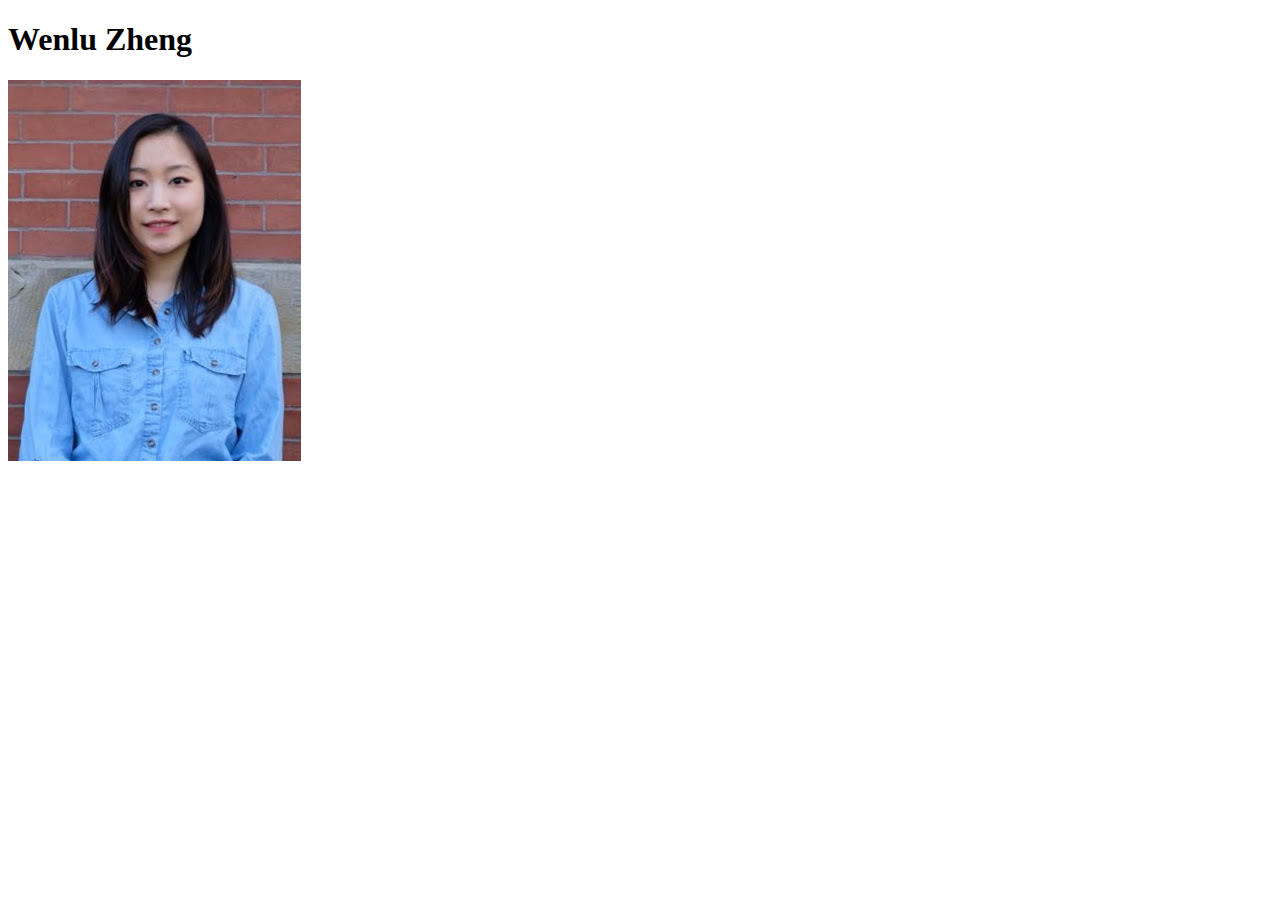
==== index.html @ e2815b12 "adding profile pic to index.html" ====
<!doctype html> <!-- denotes to use HTML5 standard -->

<html> <!-- denotes this is an HTML document -->

<head>
<!-- Information about the page here -->
<title>Wenlu Zheng</title>
<meta charset="utf-8" />

</head>

<body>
<!-- The content of the page here -->
<h1>Wenlu Zheng</h1>
<p><img src="profile_pic.jpg" alt="My profile picture" /></p>

</body>

</html>
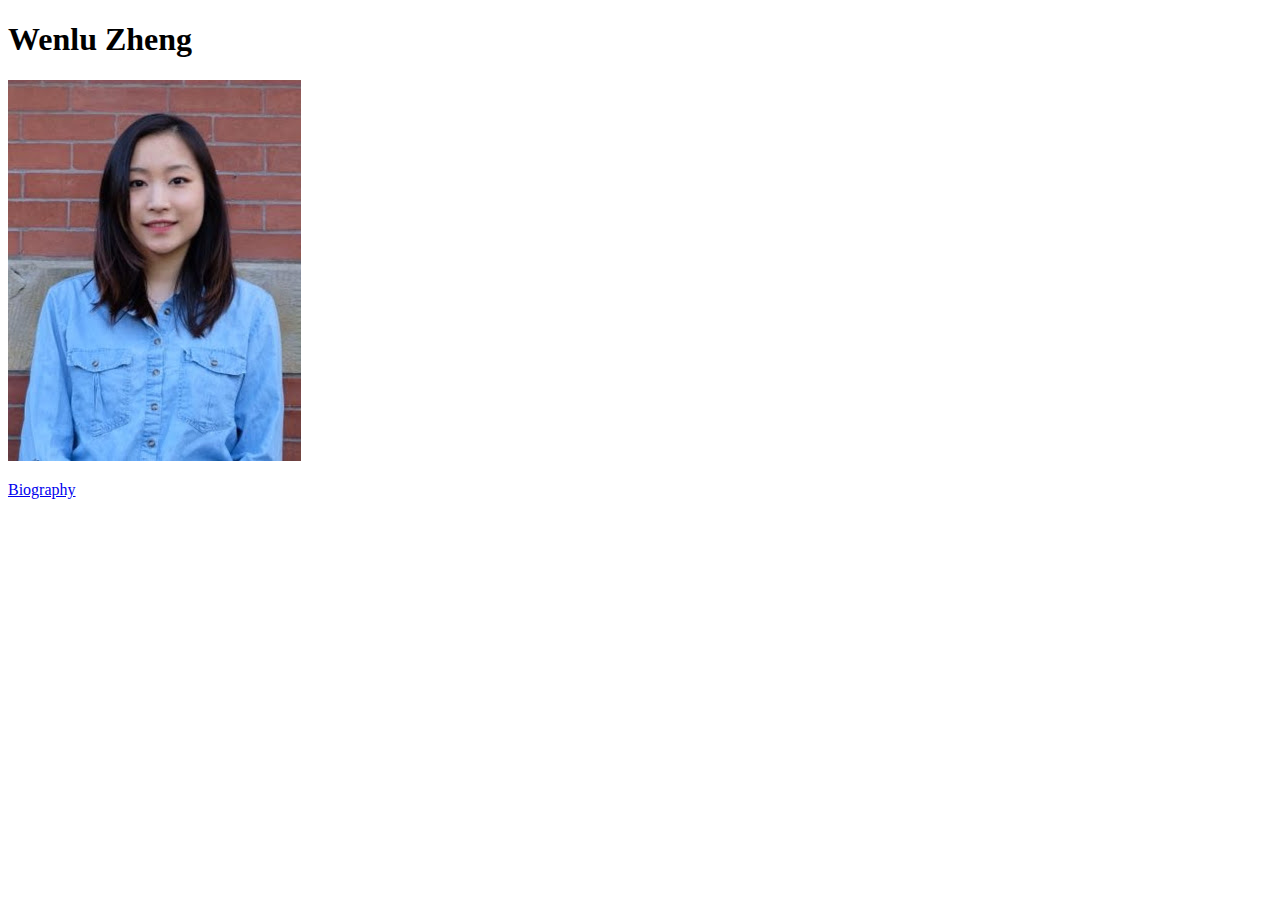
==== commit 21745a66: "adding bio.html link to index.html" ====
--- a/index.html
+++ b/index.html
@@ -13,6 +13,7 @@
 <!-- The content of the page here -->
 <h1>Wenlu Zheng</h1>
 <p><img src="profile_pic.jpg" alt="My profile picture" /></p>
+<p><a href="https://luluzheng1.github.io/bio.html">Biography</a></p>
 
 </body>
 
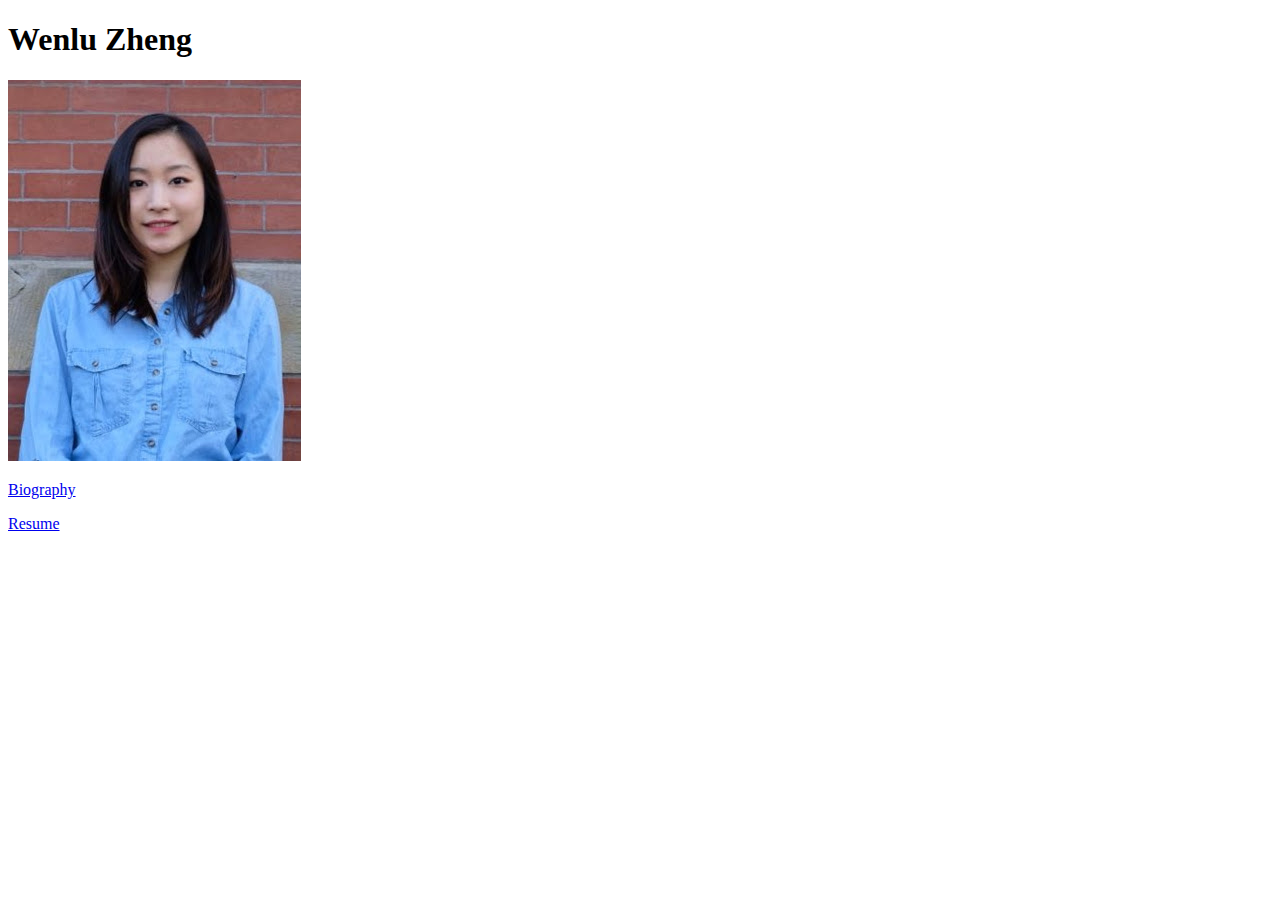
==== commit 15c42868: "creating resume link in index.html" ====
--- a/index.html
+++ b/index.html
@@ -14,6 +14,7 @@
 <h1>Wenlu Zheng</h1>
 <p><img src="profile_pic.jpg" alt="My profile picture" /></p>
 <p><a href="https://luluzheng1.github.io/bio.html">Biography</a></p>
+<p><a href="https://luluzheng1.github.io/resume.html">Resume</a></p>
 
 </body>
 
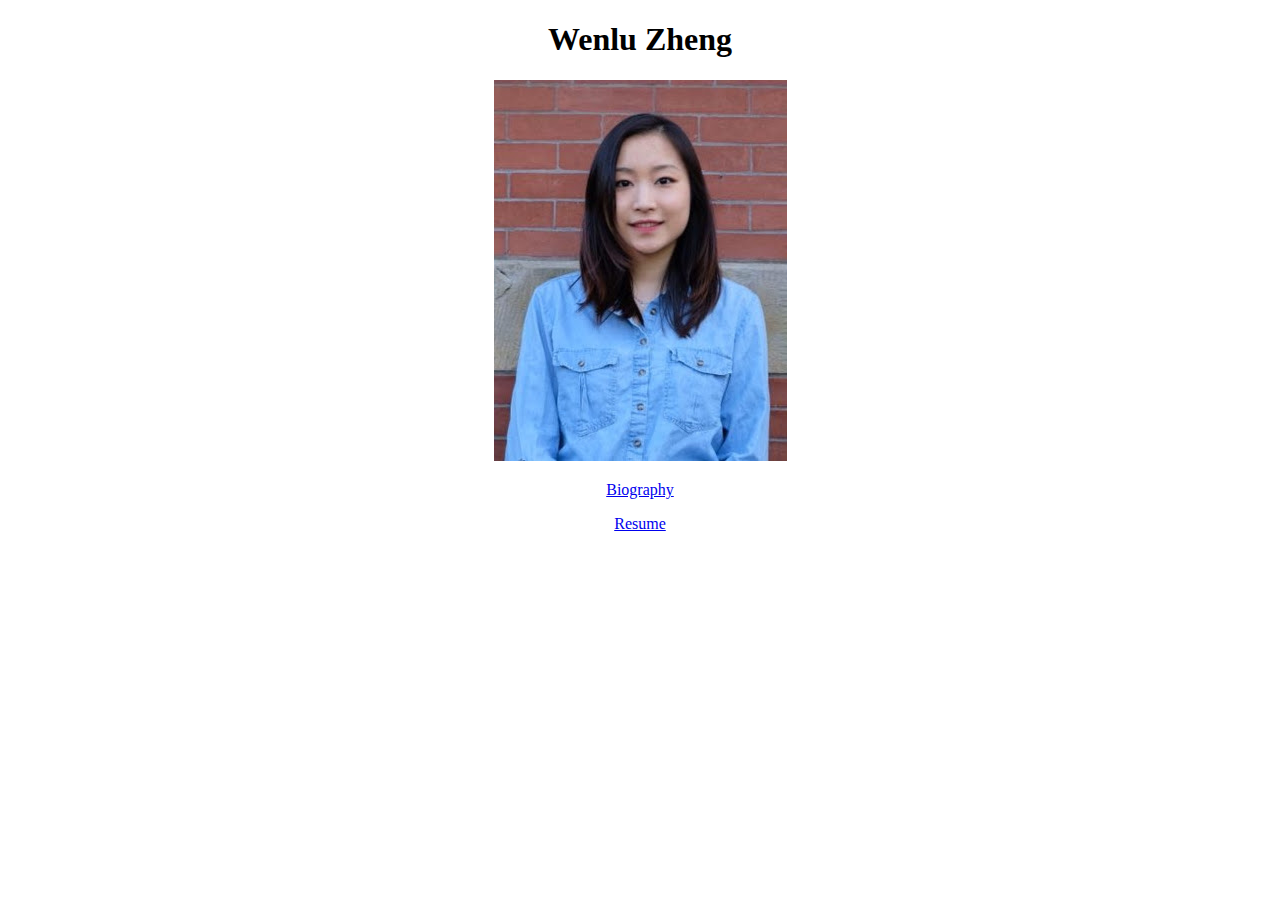
==== commit c1615c21: "updated bio" ====
--- a/index.html
+++ b/index.html
@@ -1,20 +1,25 @@
-<!doctype html> <!-- denotes to use HTML5 standard -->
+<!doctype html>
 
-<html> <!-- denotes this is an HTML document -->
+<html> 
 
 <head>
-<!-- Information about the page here -->
-<title>Wenlu Zheng</title>
-<meta charset="utf-8" />
-
+	<center>
+	<title>Wenlu Zheng</title>
+	</center>
+	<meta charset="utf-8" />
+	<!--<link href="style.css" rel="stylesheet" /> -->
 </head>
 
 <body>
-<!-- The content of the page here -->
-<h1>Wenlu Zheng</h1>
-<p><img src="profile_pic.jpg" alt="My profile picture" /></p>
-<p><a href="https://luluzheng1.github.io/bio.html">Biography</a></p>
-<p><a href="https://luluzheng1.github.io/resume.html">Resume</a></p>
+	<center>
+	<h1>Wenlu Zheng</h1>
+
+	<p><img src="profile_pic.jpg" alt="My profile picture" /></p>
+
+	<p><a href="https://luluzheng1.github.io/bio.html">Biography</a></p>
+
+	<p><a href="https://luluzheng1.github.io/resume.html">Resume</a></p>
+	</center>
 
 </body>
 
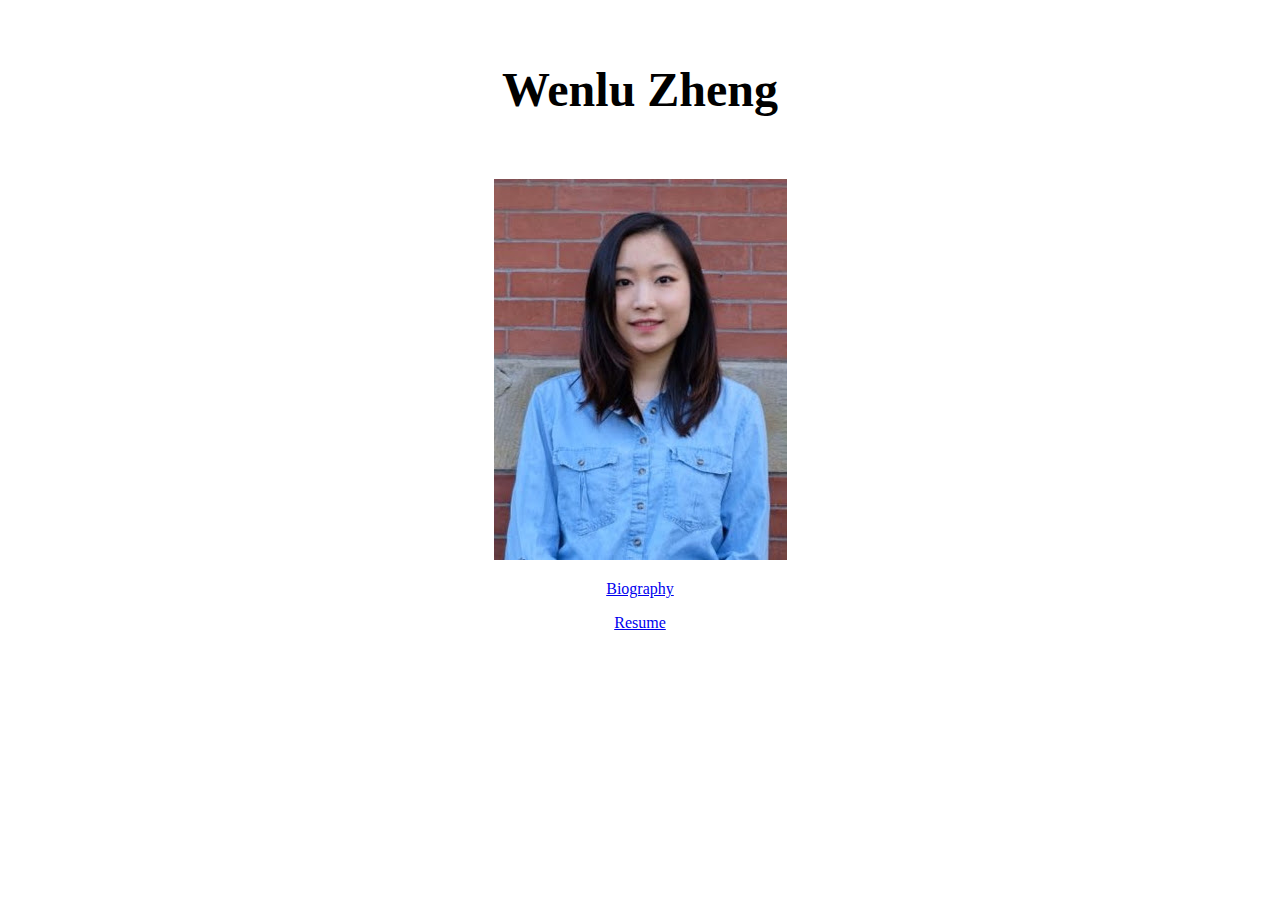
==== commit 1f798d18: "adding classes header and date to resume.html" ====
--- a/index.html
+++ b/index.html
@@ -7,7 +7,7 @@
 	<title>Wenlu Zheng</title>
 	</center>
 	<meta charset="utf-8" />
-	<!--<link href="style.css" rel="stylesheet" /> -->
+	<link href="my_style.css" rel="stylesheet" /> 
 </head>
 
 <body>
--- a/my_style.css
+++ b/my_style.css
@@ -0,0 +1,48 @@
+<meta name = "viewport" 
+initial-scale = 1.0;
+maximum-scale = 1.0;
+user-scalable = 0; />
+
+body {
+	background-color: #000000
+	font-family: Palatino Linotype;
+}
+
+h1 {
+	background color: #000000
+	text-align: center;
+	font-size: 48px;
+	padding-top: 30px;
+	padding-bottom: 30px;
+	/*margin-left:
+	margin-right:; */
+}
+
+h3 {
+	background-color: 
+}
+p {
+	background-color: #000000
+	font-size: 18px;
+	color: white;
+}
+
+ul {
+	background-color: #000000;
+	text-align: left;
+	margin-left: 20%;
+	margin-right: 20%;
+}
+
+div.header {
+	background color: #000000
+	font-size: 36px;
+	color: white;
+}
+
+div.date {
+	background-color: #000000
+	font-size: 20px;
+	color: #D3D3D3;
+
+}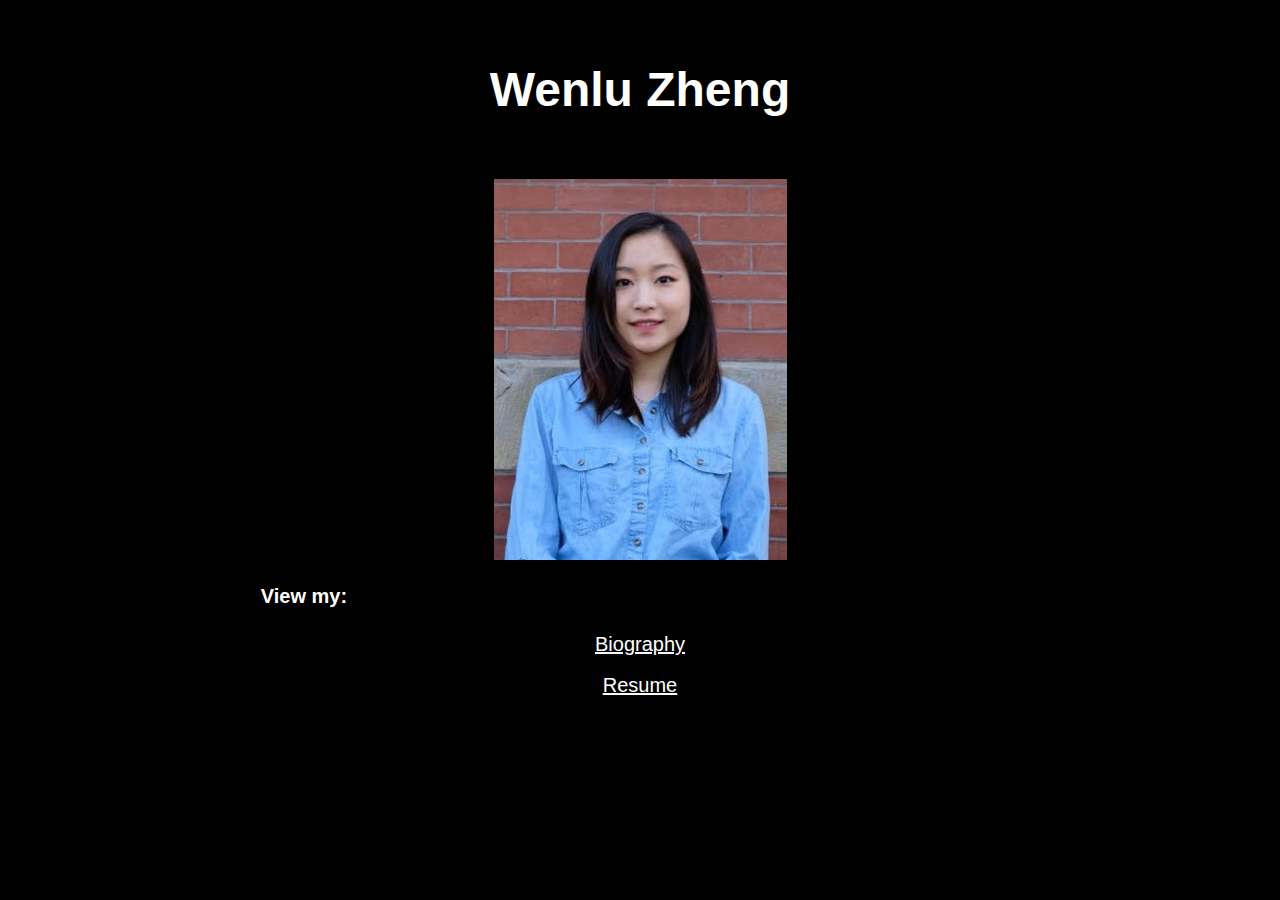
==== commit 1ab38a34: "finalizing style by changing font size and font family" ====
--- a/index.html
+++ b/index.html
@@ -3,23 +3,21 @@
 <html> 
 
 <head>
-	<center>
 	<title>Wenlu Zheng</title>
-	</center>
 	<meta charset="utf-8" />
 	<link href="my_style.css" rel="stylesheet" /> 
 </head>
 
 <body>
-	<center>
 	<h1>Wenlu Zheng</h1>
 
 	<p><img src="profile_pic.jpg" alt="My profile picture" /></p>
+  
+  <h3>View my:</h3>
 
-	<p><a href="https://luluzheng1.github.io/bio.html">Biography</a></p>
+	<p><a class = "subpage" href="https://luluzheng1.github.io/bio.html">Biography</a></p>
 
-	<p><a href="https://luluzheng1.github.io/resume.html">Resume</a></p>
-	</center>
+	<p><a class = "subpage" href="https://luluzheng1.github.io/resume.html">Resume</a></p>
 
 </body>
 
--- a/my_style.css
+++ b/my_style.css
@@ -1,48 +1,85 @@
-<meta name = "viewport" 
-initial-scale = 1.0;
-maximum-scale = 1.0;
-user-scalable = 0; />
+head {
+  color: white;
+}
 
 body {
-	background-color: #000000
-	font-family: Palatino Linotype;
+  background-color: #000000;
+	color: #FFFFFF;
+	font-family: Helvetica;
 }
 
 h1 {
-	background color: #000000
 	text-align: center;
 	font-size: 48px;
 	padding-top: 30px;
 	padding-bottom: 30px;
-	/*margin-left:
-	margin-right:; */
 }
 
 h3 {
-	background-color: 
-}
-p {
-	background-color: #000000
-	font-size: 18px;
-	color: white;
+	font-size: 20px;
+	margin-left: 20%;
+	margin-right: 20%;
+	padding-bottom: 5px;
 }
 
-ul {
-	background-color: #000000;
+p {
+	font-size: 18px;
+	text-align: center;
+  font-family: Helvetica;
+}
+
+div.header {
+	font-size: 30px;
+	text-align: left;
+	margin-left: 15%;
+	margin-right: 15%;
+	padding-top: 30px;
+  padding-bottom: 5px;
+}
+
+div.date {
+	font-size: 14px;
+	text-align: left;
+	margin-left: 15%;
+	margin-right: 15%;
+	color: #D3D3D3;
+}
+
+div.list {
+	font-size: 14.5px;
+	/*color: white;*/
 	text-align: left;
 	margin-left: 20%;
 	margin-right: 20%;
 }
 
-div.header {
-	background color: #000000
-	font-size: 36px;
-	color: white;
+div.location {
+	font-size: 16px;
+	text-align: left;
+	margin-left: 15%;
+	margin-right: 15%;
+	color: #D3D3D3;
 }
 
-div.date {
-	background-color: #000000
-	font-size: 20px;
-	color: #D3D3D3;
+div.job{
+	font-size: 18px;
+	text-align: left;
+	margin-left: 15%;
+	margin-right: 15%;
+}
 
+.link{
+  color: gray;
+  font-size: 20px:
+}
+
+.subpage{
+  color: white;
+  font-size: 20px;
+  font-family: Helvetica;
+#degree{
+	font-size: 22px;
+	text-align: left;
+	margin-left:15%;
+	margin-right: 15%;
 }